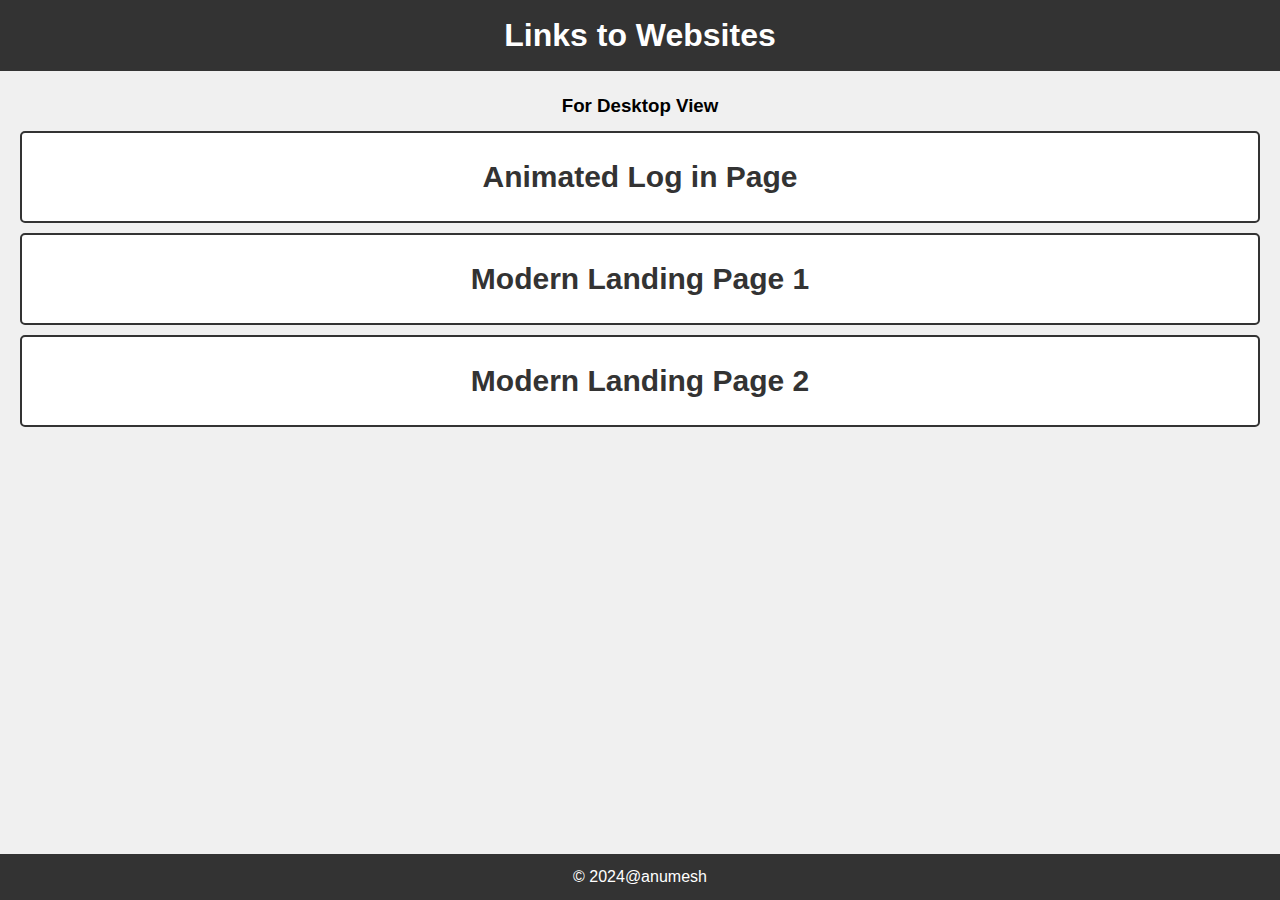
==== index.html @ f6b673a7 "Update index.html" ====
<!DOCTYPE html>
<html lang="en">
<head>
    <meta charset="UTF-8">
    <meta name="viewport" content="width=device-width, initial-scale=1.0">
    <title>Links to Websites</title>
    <style>
        /* Reset default styles */
        * {
            margin: 0;
            padding: 0;
            box-sizing: border-box;
        }

        /* Basic styling */
        body {
            font-family: Arial, sans-serif;
            line-height: 1.6;
            background-color: #f0f0f0;
            margin: 0;
            padding: 0;
        }

        header {
            background-color: #333;
            color: #fff;
            text-align: center;
            padding: 10px 0;
        }

        nav {
            text-align: center;
            margin-top: 20px;
        }

        nav ul {
            list-style-type: none;
            padding: 0;
        }

        nav ul li {
            display: block;
            margin: 10px 0;
        }

        nav ul li a {
            display: block;
            color: #333;
            text-decoration: none;
            padding: 20px; /* Increased padding */
            border: 2px solid #333;
            border-radius: 5px;
            transition: all 0.3s ease;
            background-color: #fff;
            font-size: 30px;
            font-weight: bold;
            width: calc(100% - 40px); /* Adjusted width to account for padding */
            margin: 0 auto; /* Center the button horizontally */
        }

        nav ul li a:hover {
            background-color: #333;
            color: #fff;
        }

        footer {
            background-color: #333;
            color: #fff;
            text-align: center;
            padding: 10px 0;
            position: fixed;
            width: 100%;
            bottom: 0;
        }
    </style>
</head>
<body>
    <header>
        <h1>Links to Websites</h1>
    </header>
    <nav>
        <h3>For Desktop View</h3>
        <ul>
            <li><a href="./login.html" target="_blank">Animated Log in Page</a></li>
            <li><a href="./web2.html" target="_blank">Modern Landing Page 1</a></li>
            <li><a href="./web3.html" target="_blank">Modern Landing Page 2</a></li>
        </ul>
    </nav>
    
    <footer>
        <p>&copy; 2024@anumesh</p>
    </footer>
</body>
</html>
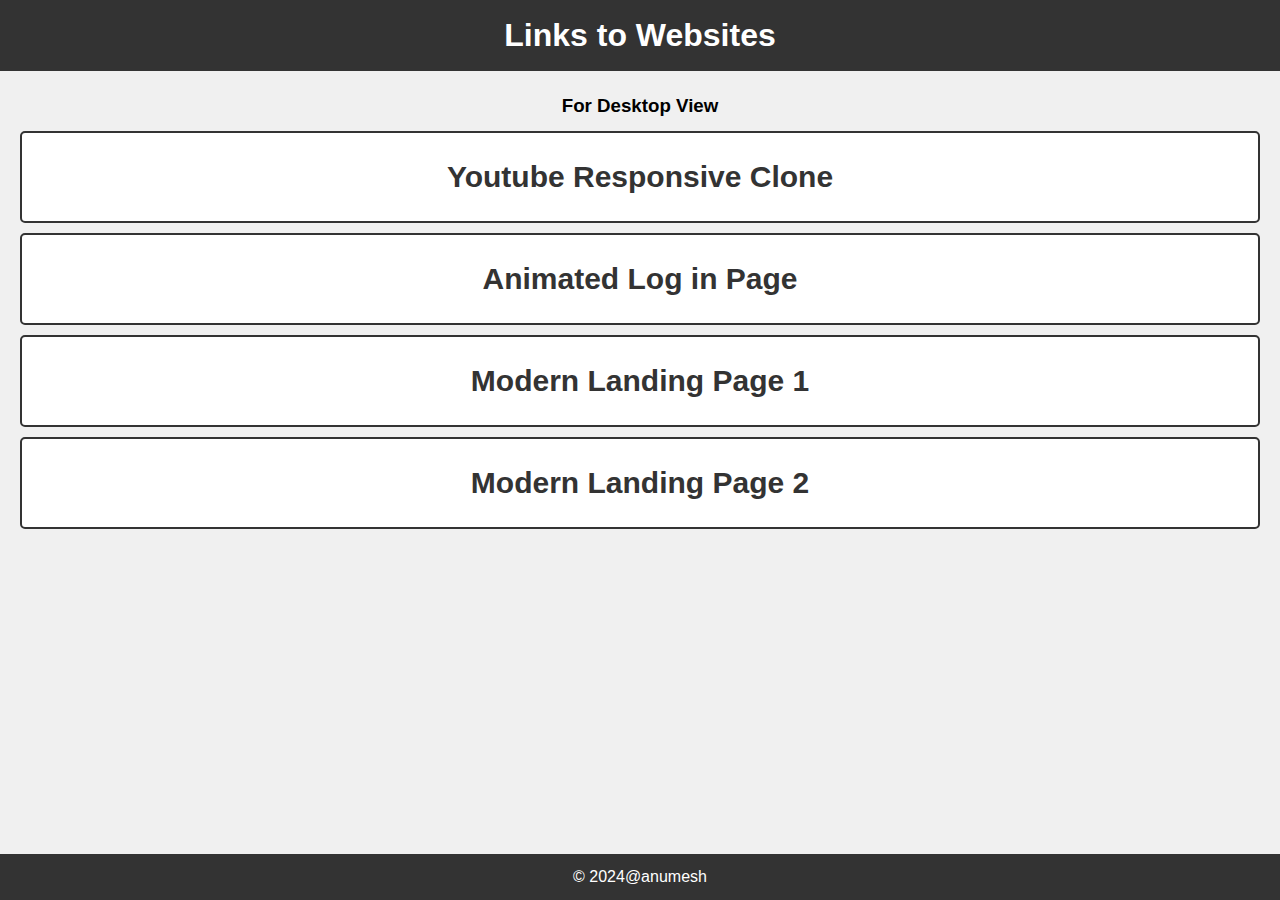
==== commit b9f806e5: "Update index.html" ====
--- a/index.html
+++ b/index.html
@@ -81,6 +81,7 @@
     <nav>
         <h3>For Desktop View</h3>
         <ul>
+            <li><a href="./youtube.html" target="_blank">Youtube Responsive Clone</a></li>
             <li><a href="./login.html" target="_blank">Animated Log in Page</a></li>
             <li><a href="./web2.html" target="_blank">Modern Landing Page 1</a></li>
             <li><a href="./web3.html" target="_blank">Modern Landing Page 2</a></li>
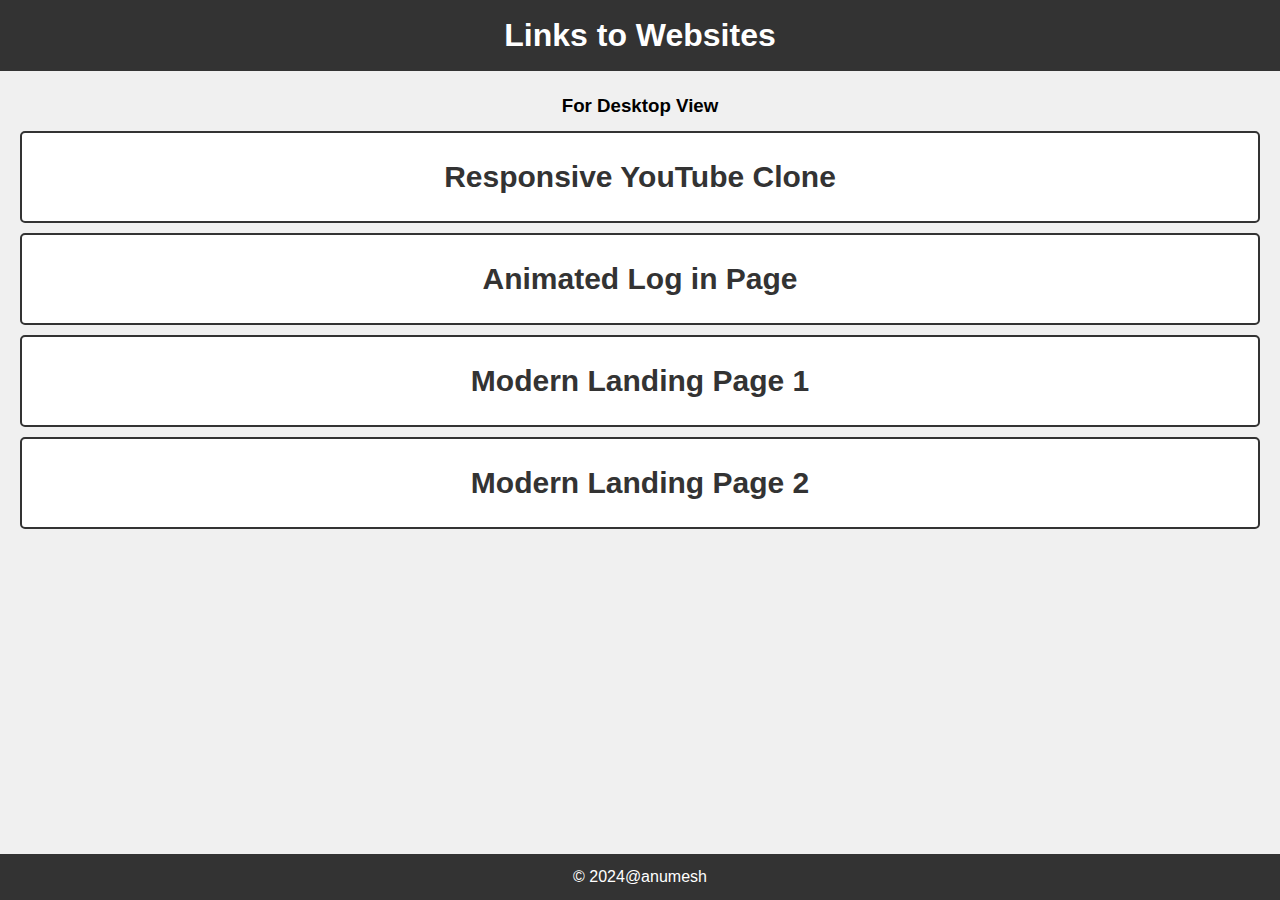
==== commit fb67cdeb: "Update index.html" ====
--- a/index.html
+++ b/index.html
@@ -81,7 +81,7 @@
     <nav>
         <h3>For Desktop View</h3>
         <ul>
-            <li><a href="./youtube.html" target="_blank">Youtube Responsive Clone</a></li>
+            <li><a href="./youtube.html" target="_blank">Responsive YouTube Clone</a></li>
             <li><a href="./login.html" target="_blank">Animated Log in Page</a></li>
             <li><a href="./web2.html" target="_blank">Modern Landing Page 1</a></li>
             <li><a href="./web3.html" target="_blank">Modern Landing Page 2</a></li>
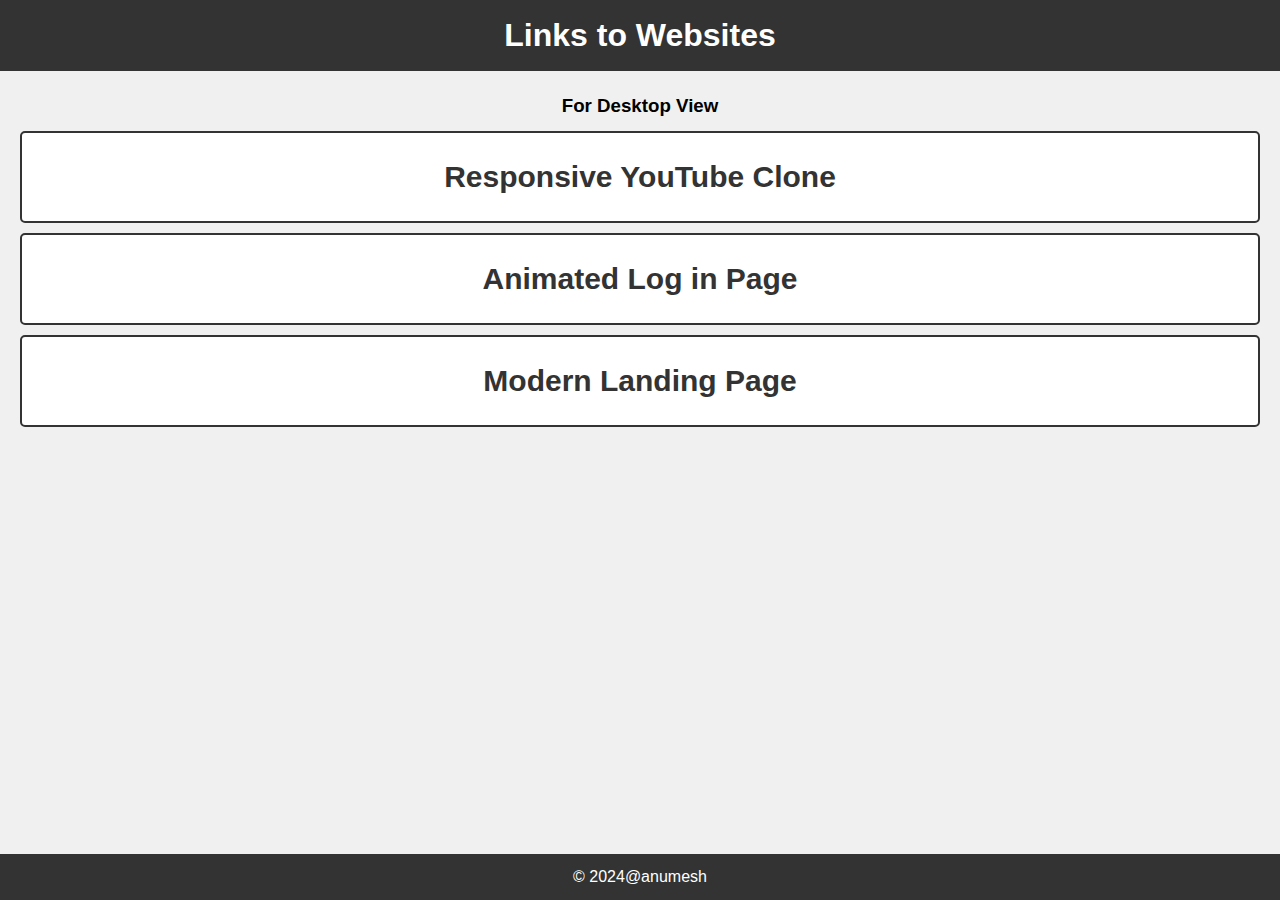
==== commit 36a52f63: "removed the plant hub website (landing page 3)" ====
--- a/index.html
+++ b/index.html
@@ -83,8 +83,7 @@
         <ul>
             <li><a href="./youtube.html" target="_blank">Responsive YouTube Clone</a></li>
             <li><a href="./login.html" target="_blank">Animated Log in Page</a></li>
-            <li><a href="./web2.html" target="_blank">Modern Landing Page 1</a></li>
-            <li><a href="./web3.html" target="_blank">Modern Landing Page 2</a></li>
+            <li><a href="./web2.html" target="_blank">Modern Landing Page</a></li>
         </ul>
     </nav>
     
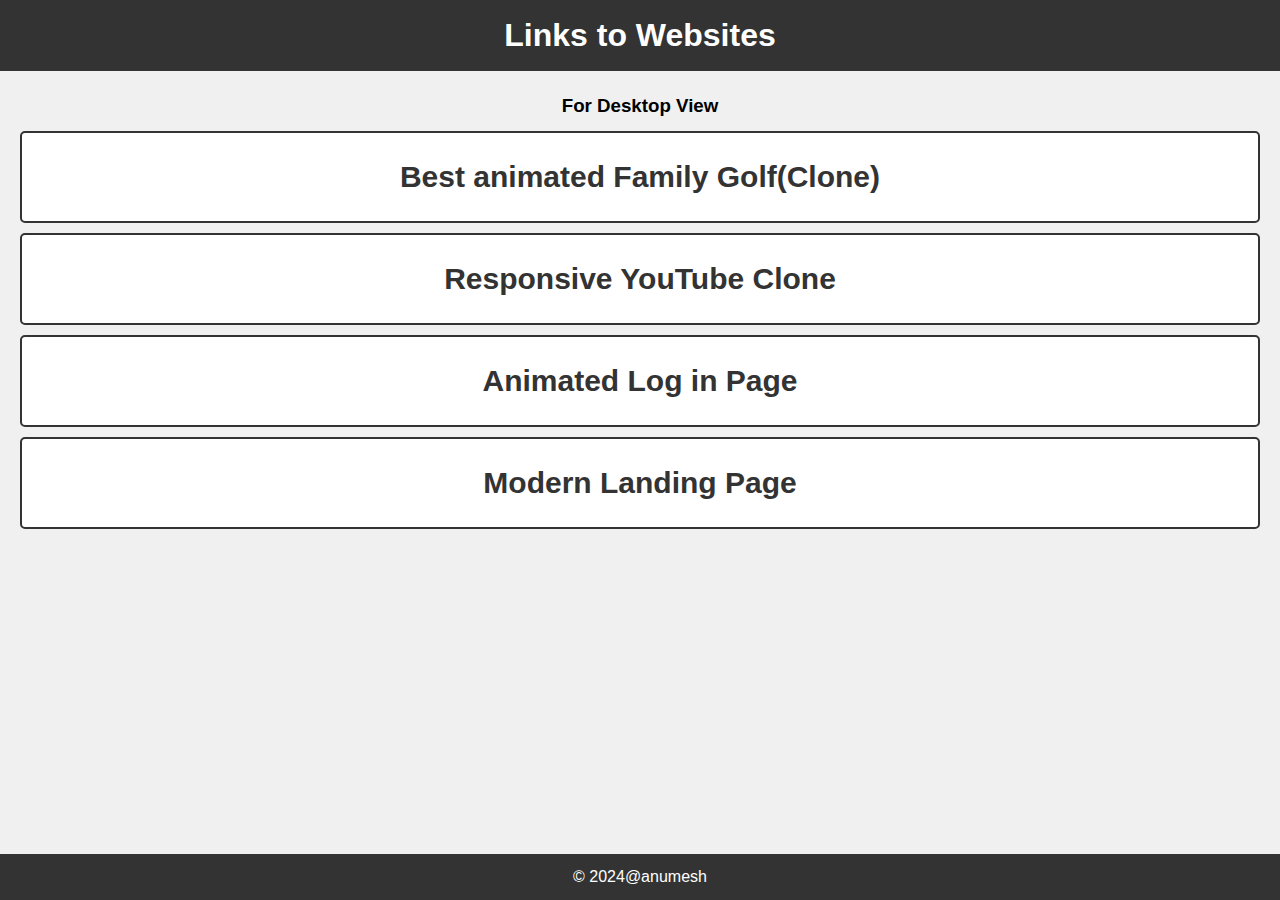
==== commit a6c4693e: "new site added" ====
--- a/index.html
+++ b/index.html
@@ -81,6 +81,8 @@
     <nav>
         <h3>For Desktop View</h3>
         <ul>
+            
+            <li><a href="./Family Golf/index.html" target="_blank">Best animated Family Golf(Clone)</a></li>
             <li><a href="./youtube.html" target="_blank">Responsive YouTube Clone</a></li>
             <li><a href="./login.html" target="_blank">Animated Log in Page</a></li>
             <li><a href="./web2.html" target="_blank">Modern Landing Page</a></li>
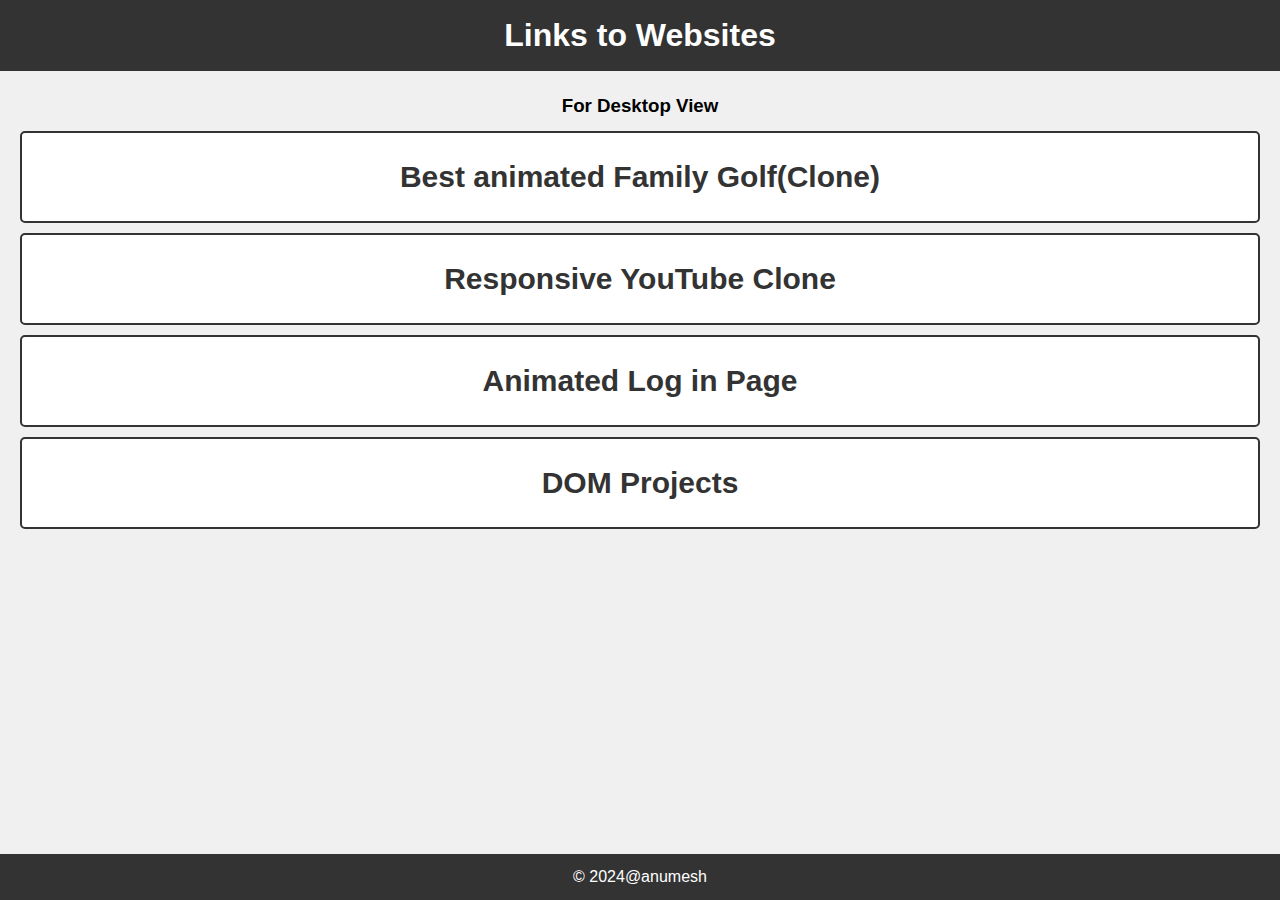
==== commit ae86f44d: "DOM Page link added to index.html" ====
--- a/index.html
+++ b/index.html
@@ -85,7 +85,7 @@
             <li><a href="./Family Golf/index.html" target="_blank">Best animated Family Golf(Clone)</a></li>
             <li><a href="./youtube.html" target="_blank">Responsive YouTube Clone</a></li>
             <li><a href="./login.html" target="_blank">Animated Log in Page</a></li>
-            <li><a href="./web2.html" target="_blank">Modern Landing Page</a></li>
+            <li><a href="./DOM_Page.html" target="_blank">DOM Projects</a></li>
         </ul>
     </nav>
     
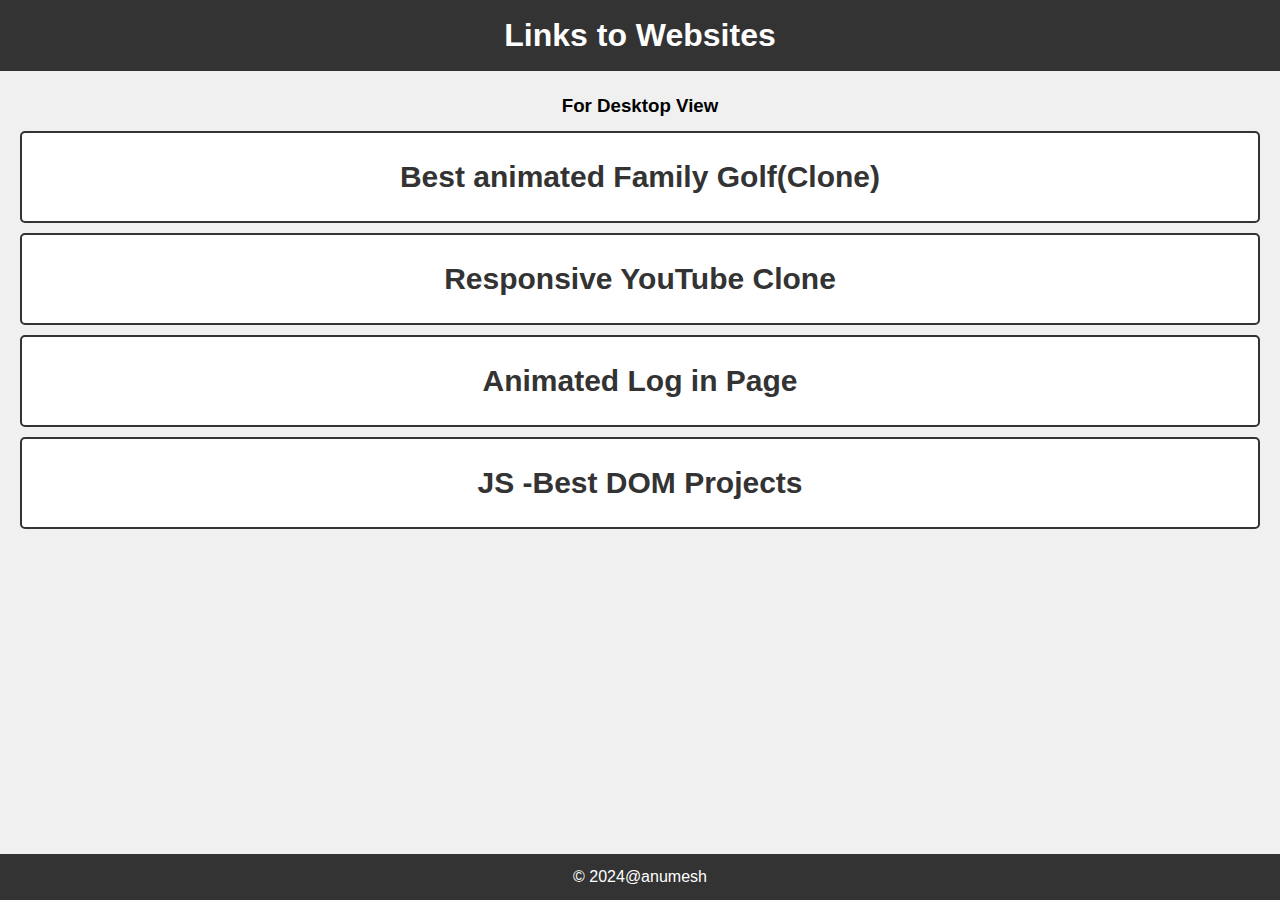
==== commit 5eb11c3f: "Update index.html" ====
--- a/index.html
+++ b/index.html
@@ -85,7 +85,7 @@
             <li><a href="./Family Golf/index.html" target="_blank">Best animated Family Golf(Clone)</a></li>
             <li><a href="./youtube.html" target="_blank">Responsive YouTube Clone</a></li>
             <li><a href="./login.html" target="_blank">Animated Log in Page</a></li>
-            <li><a href="./DOM_Page.html" target="_blank">DOM Projects</a></li>
+            <li><a href="./DOM_Page.html" target="_blank">JS -Best DOM Projects</a></li>
         </ul>
     </nav>
     
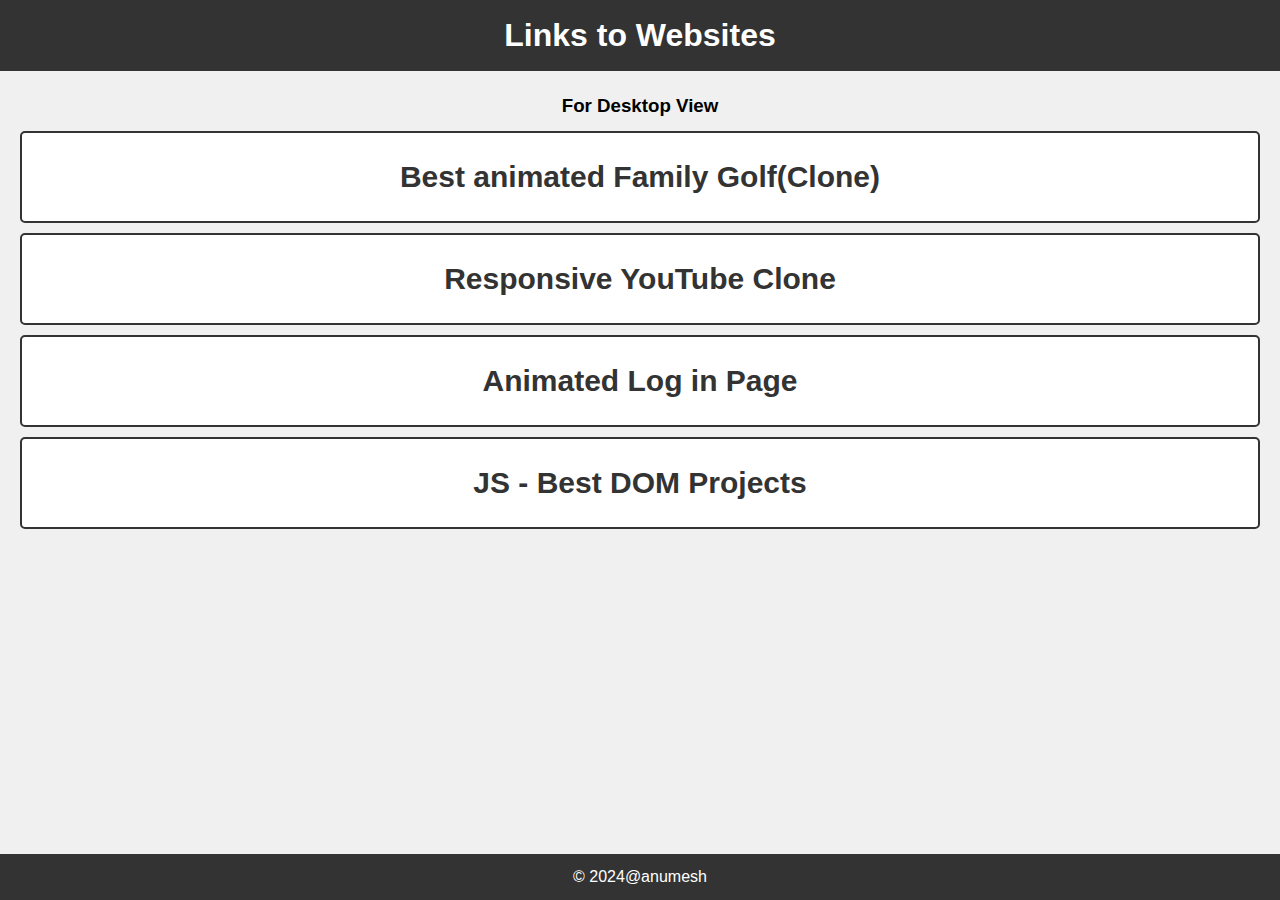
==== commit d3b1d1d3: "Update index.html" ====
--- a/index.html
+++ b/index.html
@@ -85,7 +85,7 @@
             <li><a href="./Family Golf/index.html" target="_blank">Best animated Family Golf(Clone)</a></li>
             <li><a href="./youtube.html" target="_blank">Responsive YouTube Clone</a></li>
             <li><a href="./login.html" target="_blank">Animated Log in Page</a></li>
-            <li><a href="./DOM_Page.html" target="_blank">JS -Best DOM Projects</a></li>
+            <li><a href="./DOM_Page.html" target="_blank">JS - Best DOM Projects</a></li>
         </ul>
     </nav>
     
